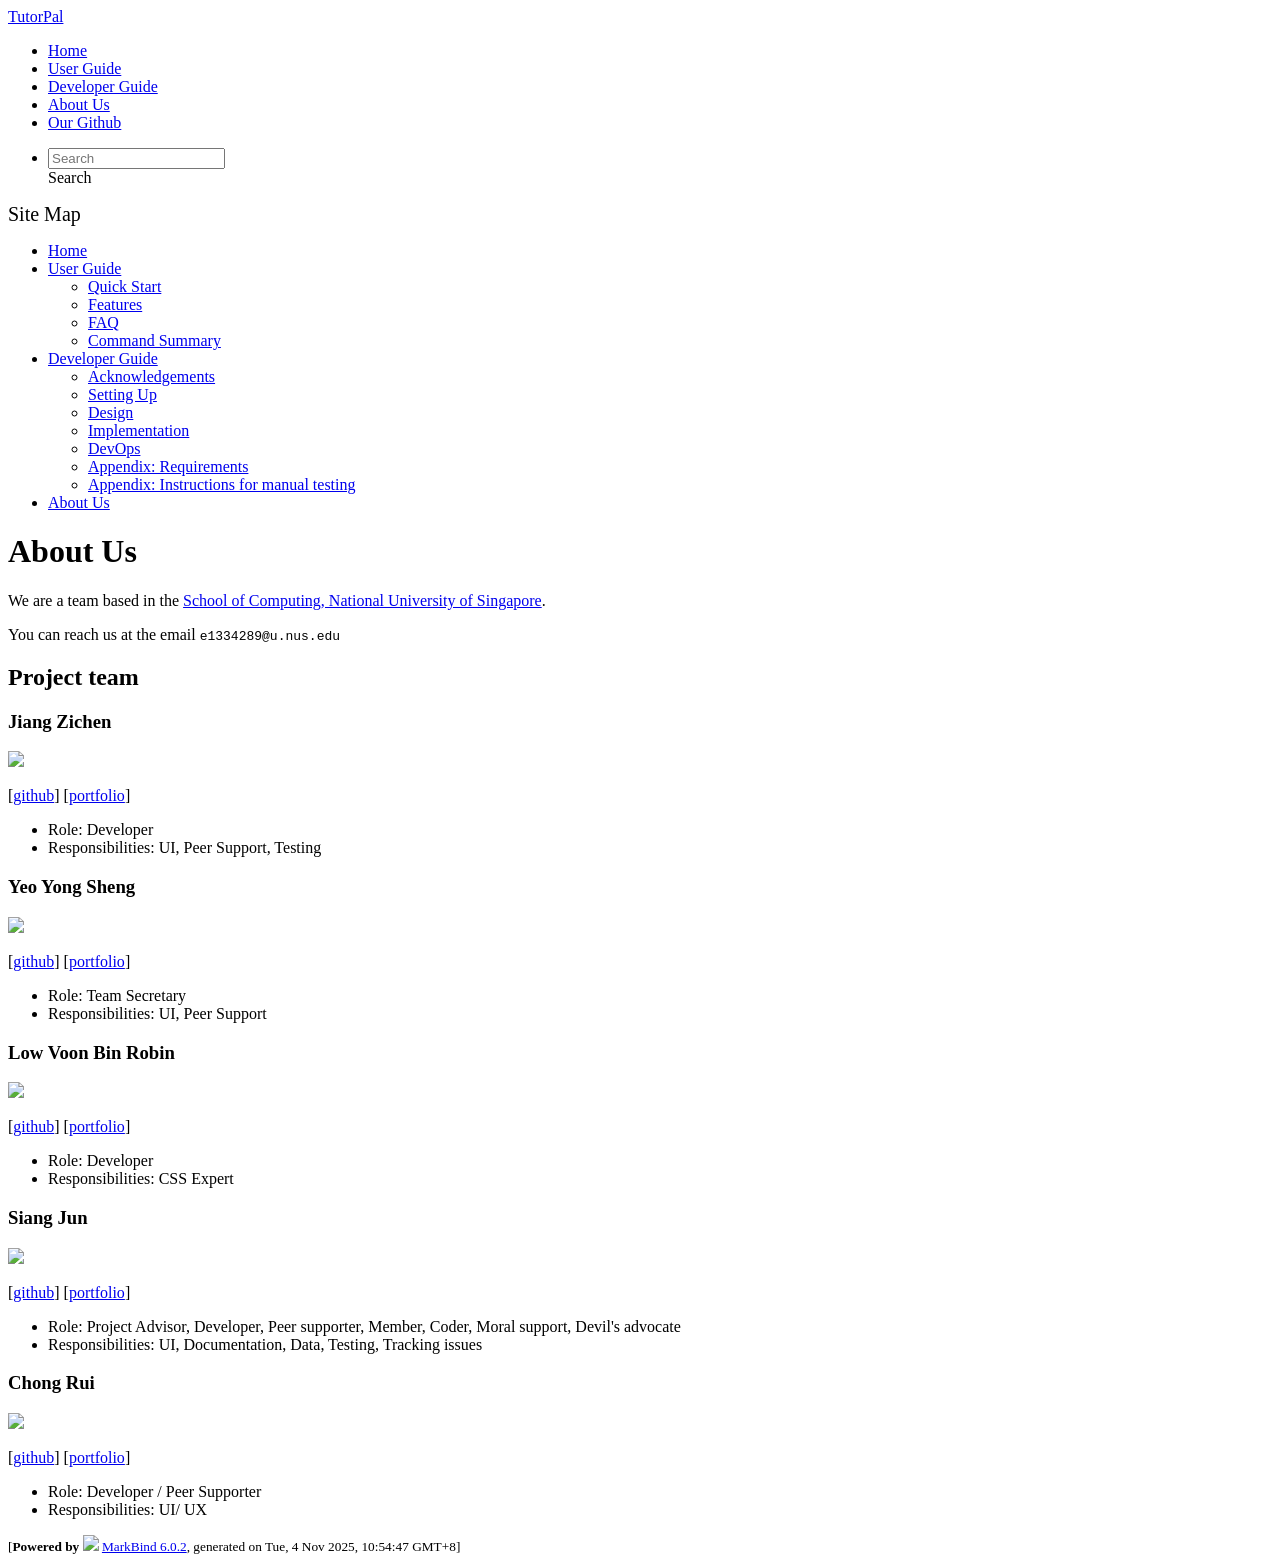
==== AboutUs.html @ 35890d3b "deploy: 5331c6a513a31ff2a714fd4c2f15bdac00a0bea6" ====
<!DOCTYPE html>
<html>
<head>
    <meta charset="utf-8">
    <meta http-equiv="X-UA-Compatible" content="IE=edge">
    <meta name="generator" content="MarkBind 6.0.2">
    <meta name="viewport" content="width=device-width, initial-scale=1"><title>TutorPal - About Us</title> <link rel="stylesheet" href="/tp/markbind/css/bootstrap.min.css"> <link rel="stylesheet" href="/tp/markbind/fontawesome/css/all.min.css"> <link rel="stylesheet" href="/tp/markbind/glyphicons/css/bootstrap-glyphicons.min.css"><link rel="stylesheet" href="/tp/markbind/css/codeblock-light.min.css"><link rel="stylesheet" href="/tp/markbind/css/markbind.min.css"><link rel="stylesheet" href="/tp/plugins/markbind-plugin-anchors/markbind-plugin-anchors.css"><link rel="stylesheet" href="/tp/plugins/markbind-plugin-tree/markbind-plugin-tree.css">
    
  <link rel="stylesheet" href="/tp/stylesheets/main.css">
<link rel="icon" href="/tp/images/SeEduLogo.png"></head>
<script>
  const baseUrl = '/tp'
</script>
<body >
<div id="app"><!--[--><header sticky><div data-v-2dc82f13><nav class="navbar navbar-expand-md d-print-none navbar-dark bg-dark" data-v-2dc82f13><div class="container-fluid" data-v-2dc82f13><div class="navbar-left" data-v-2dc82f13><!--[--><a href="/tp/index.html" title="Home" class="navbar-brand">TutorPal</a><!--]--></div><div class="navbar-default" data-v-2dc82f13><ul class="navbar-nav me-auto mt-2 mt-lg-0" data-v-2dc82f13><!--[--> <li><a href="/tp/index.html" class="nav-link">Home</a></li> <li><a href="/tp/UserGuide.html" class="nav-link">User Guide</a></li> <li><a href="/tp/DeveloperGuide.html" class="nav-link">Developer Guide</a></li> <li><a href="/tp/AboutUs.html" class="nav-link">About Us</a></li> <li><a href="https://github.com/AY2526S1-CS2103T-F11-2/tp/" target="_blank" class="nav-link"><span>Our Github</span></a></li> <!--]--></ul></div><ul class="navbar-nav navbar-right" data-v-2dc82f13><!--[--><li><form class="navbar-form"><div style="position:relative;" class="dropdown" data-v-00e26d0a><!--[--><input value="" data-bs-toggle="dropdown" type="text" class="form-control" placeholder="Search" autocomplete="off" data-v-00e26d0a><div class="form-control placeholder-div-hidden" data-v-00e26d0a>Search</div><!--]--><ul class="dropdown-menu search-dropdown-menu dropdown-menu-hidden dropdown-menu-end" data-v-00e26d0a><!--[--><!--]--></ul></div></form></li><!--]--></ul></div></nav><div style="display:none;" class="lower-navbar-container" data-v-2dc82f13><!--[--><!----><!----><!--]--></div></div></header> <div id="flex-body"><nav id="site-nav" data-v-6b1b63d2><!--[--><div class="site-nav-top"><div class="fw-bold mb-2" style="font-size:1.25rem;">Site Map</div></div> <div class="nav-component slim-scroll"><div class="site-nav-root"><!--[--><ul class="site-nav-list site-nav-list-root" data-v-6b1b63d2><!--[--><li><div class="site-nav-default-list-item site-nav-list-item-0" onclick="handleSiteNavClick(this)"><a href="/tp/index.html">Home</a></div></li> <li><div class="site-nav-default-list-item site-nav-list-item-0" onclick="handleSiteNavClick(this)"><a href="/tp/UserGuide.html">User Guide</a> <div class="site-nav-dropdown-btn-container"><i class="site-nav-dropdown-btn-icon site-nav-rotate-icon" onclick="handleSiteNavClick(this.parentNode.parentNode, false); event.stopPropagation();"><span class="glyphicon glyphicon-menu-down" aria-hidden="true"></span></i></div></div><ul class="site-nav-dropdown-container site-nav-dropdown-container-open site-nav-list"><li><div class="site-nav-default-list-item site-nav-list-item-1" onclick="handleSiteNavClick(this)"><a href="/tp/UserGuide.html#quick-start">Quick Start</a></div></li> <li><div class="site-nav-default-list-item site-nav-list-item-1" onclick="handleSiteNavClick(this)"><a href="/tp/UserGuide.html#features">Features</a></div></li> <li><div class="site-nav-default-list-item site-nav-list-item-1" onclick="handleSiteNavClick(this)"><a href="/tp/UserGuide.html#faq">FAQ</a></div></li> <li><div class="site-nav-default-list-item site-nav-list-item-1" onclick="handleSiteNavClick(this)"><a href="/tp/UserGuide.html#command-summary">Command Summary</a></div></li></ul></li> <li><div class="site-nav-default-list-item site-nav-list-item-0" onclick="handleSiteNavClick(this)"><a href="/tp/DeveloperGuide.html">Developer Guide</a> <div class="site-nav-dropdown-btn-container"><i class="site-nav-dropdown-btn-icon site-nav-rotate-icon" onclick="handleSiteNavClick(this.parentNode.parentNode, false); event.stopPropagation();"><span class="glyphicon glyphicon-menu-down" aria-hidden="true"></span></i></div></div><ul class="site-nav-dropdown-container site-nav-dropdown-container-open site-nav-list"><li><div class="site-nav-default-list-item site-nav-list-item-1" onclick="handleSiteNavClick(this)"><a href="/tp/DeveloperGuide.html#acknowledgements">Acknowledgements</a></div></li> <li><div class="site-nav-default-list-item site-nav-list-item-1" onclick="handleSiteNavClick(this)"><a href="/tp/DeveloperGuide.html#setting-up-getting-started">Setting Up</a></div></li> <li><div class="site-nav-default-list-item site-nav-list-item-1" onclick="handleSiteNavClick(this)"><a href="/tp/DeveloperGuide.html#design">Design</a></div></li> <li><div class="site-nav-default-list-item site-nav-list-item-1" onclick="handleSiteNavClick(this)"><a href="/tp/DeveloperGuide.html#implementation">Implementation</a></div></li> <li><div class="site-nav-default-list-item site-nav-list-item-1" onclick="handleSiteNavClick(this)"><a href="/tp/DeveloperGuide.html#documentation-logging-testing-configuration-dev-ops">DevOps</a></div></li> <li><div class="site-nav-default-list-item site-nav-list-item-1" onclick="handleSiteNavClick(this)"><a href="/tp/DeveloperGuide.html#appendix-requirements">Appendix: Requirements</a></div></li> <li><div class="site-nav-default-list-item site-nav-list-item-1" onclick="handleSiteNavClick(this)"><a href="/tp/DeveloperGuide.html#appendix-instructions-for-manual-testing">Appendix: Instructions for manual testing</a></div></li></ul></li> <li><div class="site-nav-default-list-item site-nav-list-item-0" onclick="handleSiteNavClick(this)"><a href="/tp/AboutUs.html">About Us</a></div></li><!--]--><!--v-if--></ul><!--]--></div></div><!--]--><!--v-if--></nav> <div id="content-wrapper"><h1 id="about-us">About Us<a class="fa fa-anchor" href="#about-us" onclick="event.stopPropagation()"></a></h1> <p>We are a team based in the <a href="http://www.comp.nus.edu.sg">School of Computing, National University of Singapore</a>.</p> <p>You can reach us at the email <code class="hljs inline no-lang">e1334289@u.nus.edu</code></p> <h2 id="project-team">Project team<a class="fa fa-anchor" href="#project-team" onclick="event.stopPropagation()"></a></h2> <h3 id="jiang-zichen">Jiang Zichen<a class="fa fa-anchor" href="#jiang-zichen" onclick="event.stopPropagation()"></a></h3> <img src="/tp/images/hui-x1ng.png" width="200px"> <p>[<a href="https://github.com/hui-x1ng">github</a>]
[<a href="https://www.linkedin.com/in/zichen-jiang-666356322/">portfolio</a>]</p> <ul><li>Role: Developer</li> <li>Responsibilities: UI, Peer Support, Testing</li></ul> <h3 id="yeo-yong-sheng">Yeo Yong Sheng<a class="fa fa-anchor" href="#yeo-yong-sheng" onclick="event.stopPropagation()"></a></h3> <img src="/tp/images/miloepeng.png" width="200px"> <p>[<a href="https://github.com/Miloepeng?tab=repositories">github</a>]
[<a href="https://www.linkedin.com/in/yong-sheng-yeo-158b2029a/">portfolio</a>]</p> <ul><li>Role: Team Secretary</li> <li>Responsibilities: UI, Peer Support</li></ul> <h3 id="low-voon-bin-robin">Low Voon Bin Robin<a class="fa fa-anchor" href="#low-voon-bin-robin" onclick="event.stopPropagation()"></a></h3> <img src="/tp/images/lvbrobinhood.png" width="200px"> <p>[<a href="http://github.com/lvbrobinhood">github</a>] [<a href="https://www.linkedin.com/in/robin-low-voon-bin">portfolio</a>]</p> <ul><li>Role: Developer</li> <li>Responsibilities: CSS Expert</li></ul> <h3 id="siang-jun">Siang Jun<a class="fa fa-anchor" href="#siang-jun" onclick="event.stopPropagation()"></a></h3> <img src="/tp/images/siangjun2.png" width="200px"> <p>[<a href="http://github.com/siangjun2">github</a>]
[<a href="https://www.linkedin.com/in/siang-jun-lee/">portfolio</a>]</p> <ul><li>Role: Project Advisor, Developer, Peer supporter, Member, Coder, Moral support, Devil&#39;s advocate</li> <li>Responsibilities: UI, Documentation, Data, Testing, Tracking issues</li></ul> <h3 id="chong-rui">Chong Rui<a class="fa fa-anchor" href="#chong-rui" onclick="event.stopPropagation()"></a></h3> <img src="/tp/images/leechongrui.png" width="200px"> <p>[<a href="http://github.com/leechongrui">github</a>]
[<a href="https://www.linkedin.com/in/lee-chong-rui/">portfolio</a>]</p> <ul><li>Role: Developer / Peer Supporter</li> <li>Responsibilities: UI/ UX</li></ul></div> <nav id="page-nav" data-v-6b1b63d2><!--[--><div class="nav-component slim-scroll"></div><!--]--><!--v-if--></nav> <div class="scroll-top-button fa-lg d-print-none" style="display:none;bottom:2%;right:2%;position:fixed;" aria-hidden="true"><!--[--><i class="fas fa-arrow-circle-up"></i><!--]--></div></div> <footer><div class="text-center"><small>[<span><strong>Powered by</strong></span> <img src="https://markbind.org/favicon.ico" width="30"> <a href="https://markbind.org/">MarkBind 6.0.2</a>, generated on Tue, 4 Nov 2025, 10:54:47 GMT+8]</small></div></footer><!--]--></div>
</body><script src="/tp/markbind/js/bootstrap-utility.min.js"></script>
<script src="/tp/markbind/js/polyfill.min.js"></script>
<script src="/tp/markbind/js/vue.global.prod.min.js"></script>
<script src="/tp/markbind/js/markbind.min.js"></script>
<script src="AboutUs.page-vue-render.js"></script>
<script>
  MarkBind.setupWithSearch()
</script>
</html>
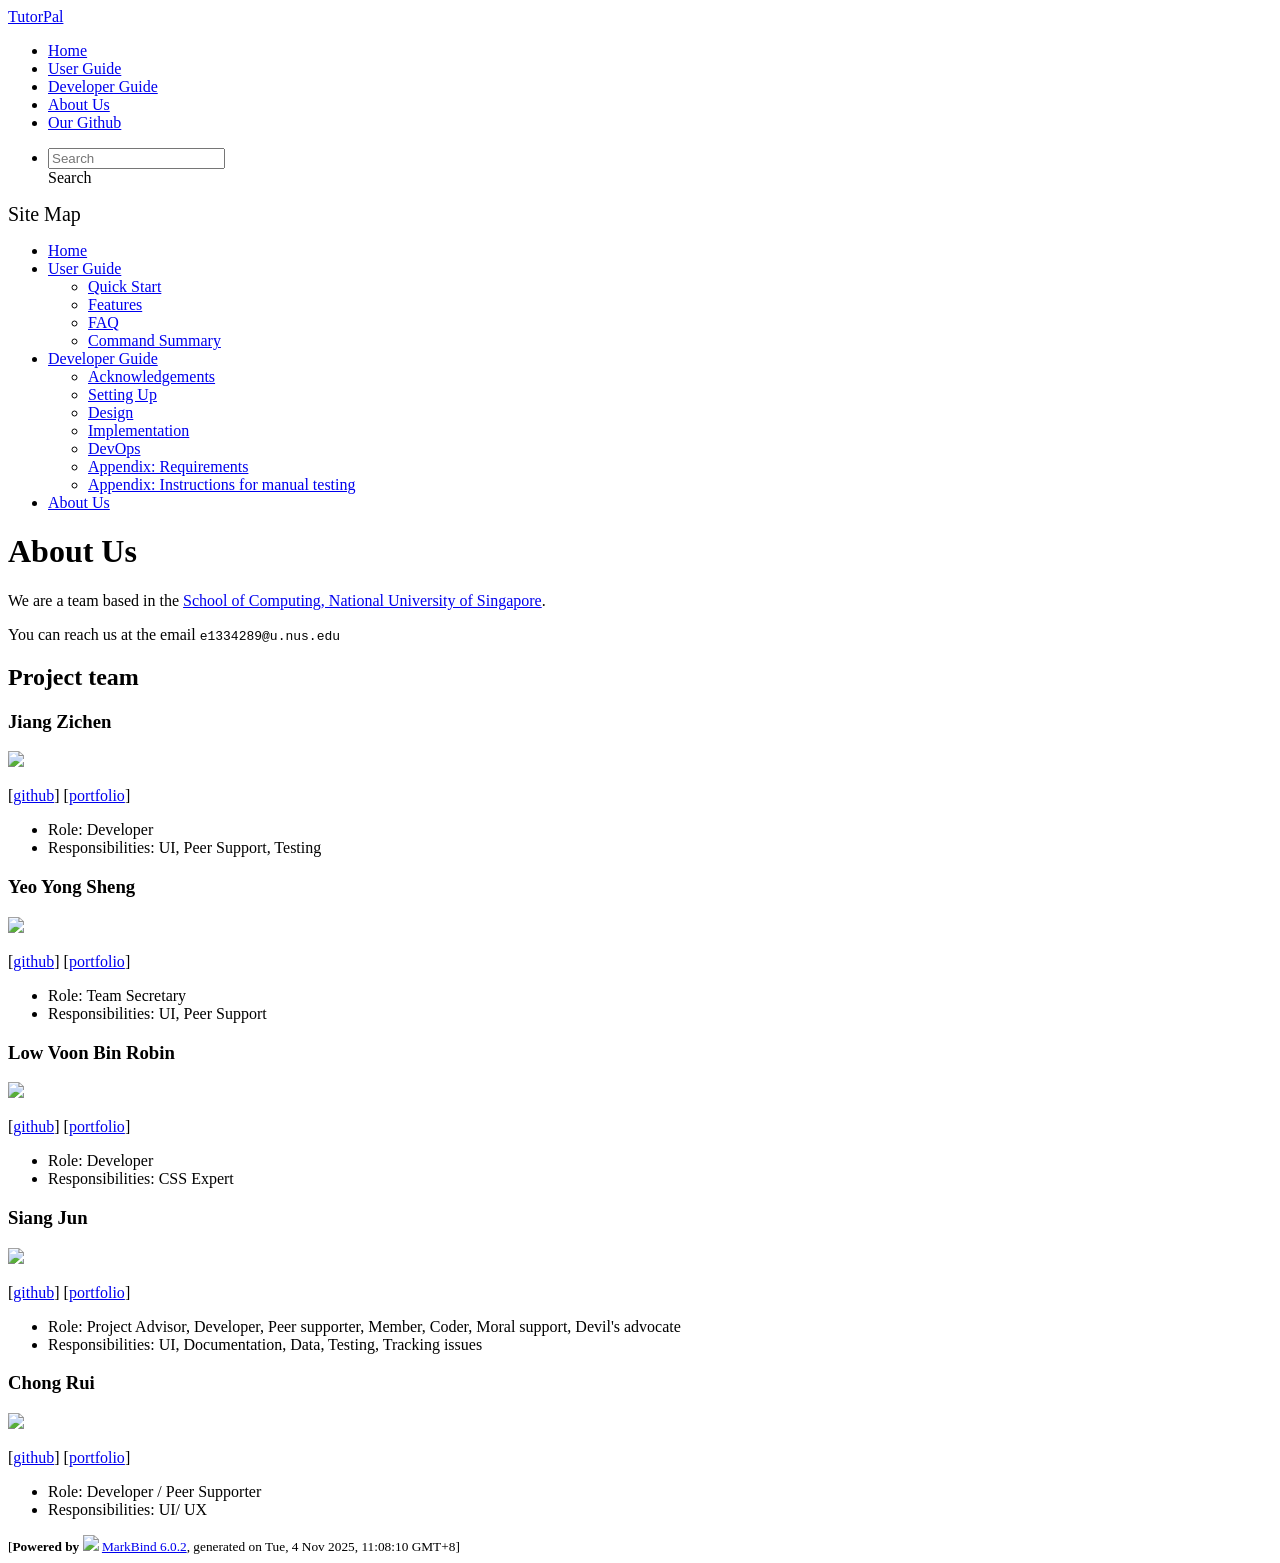
==== commit a95b32be: "deploy: de6df5395a0c52f2ced80271413b5a631f205298" ====
--- a/AboutUs.html
+++ b/AboutUs.html
@@ -16,7 +16,7 @@
 [<a href="https://www.linkedin.com/in/zichen-jiang-666356322/">portfolio</a>]</p> <ul><li>Role: Developer</li> <li>Responsibilities: UI, Peer Support, Testing</li></ul> <h3 id="yeo-yong-sheng">Yeo Yong Sheng<a class="fa fa-anchor" href="#yeo-yong-sheng" onclick="event.stopPropagation()"></a></h3> <img src="/tp/images/miloepeng.png" width="200px"> <p>[<a href="https://github.com/Miloepeng?tab=repositories">github</a>]
 [<a href="https://www.linkedin.com/in/yong-sheng-yeo-158b2029a/">portfolio</a>]</p> <ul><li>Role: Team Secretary</li> <li>Responsibilities: UI, Peer Support</li></ul> <h3 id="low-voon-bin-robin">Low Voon Bin Robin<a class="fa fa-anchor" href="#low-voon-bin-robin" onclick="event.stopPropagation()"></a></h3> <img src="/tp/images/lvbrobinhood.png" width="200px"> <p>[<a href="http://github.com/lvbrobinhood">github</a>] [<a href="https://www.linkedin.com/in/robin-low-voon-bin">portfolio</a>]</p> <ul><li>Role: Developer</li> <li>Responsibilities: CSS Expert</li></ul> <h3 id="siang-jun">Siang Jun<a class="fa fa-anchor" href="#siang-jun" onclick="event.stopPropagation()"></a></h3> <img src="/tp/images/siangjun2.png" width="200px"> <p>[<a href="http://github.com/siangjun2">github</a>]
 [<a href="https://www.linkedin.com/in/siang-jun-lee/">portfolio</a>]</p> <ul><li>Role: Project Advisor, Developer, Peer supporter, Member, Coder, Moral support, Devil&#39;s advocate</li> <li>Responsibilities: UI, Documentation, Data, Testing, Tracking issues</li></ul> <h3 id="chong-rui">Chong Rui<a class="fa fa-anchor" href="#chong-rui" onclick="event.stopPropagation()"></a></h3> <img src="/tp/images/leechongrui.png" width="200px"> <p>[<a href="http://github.com/leechongrui">github</a>]
-[<a href="https://www.linkedin.com/in/lee-chong-rui/">portfolio</a>]</p> <ul><li>Role: Developer / Peer Supporter</li> <li>Responsibilities: UI/ UX</li></ul></div> <nav id="page-nav" data-v-6b1b63d2><!--[--><div class="nav-component slim-scroll"></div><!--]--><!--v-if--></nav> <div class="scroll-top-button fa-lg d-print-none" style="display:none;bottom:2%;right:2%;position:fixed;" aria-hidden="true"><!--[--><i class="fas fa-arrow-circle-up"></i><!--]--></div></div> <footer><div class="text-center"><small>[<span><strong>Powered by</strong></span> <img src="https://markbind.org/favicon.ico" width="30"> <a href="https://markbind.org/">MarkBind 6.0.2</a>, generated on Tue, 4 Nov 2025, 10:54:47 GMT+8]</small></div></footer><!--]--></div>
+[<a href="https://www.linkedin.com/in/lee-chong-rui/">portfolio</a>]</p> <ul><li>Role: Developer / Peer Supporter</li> <li>Responsibilities: UI/ UX</li></ul></div> <nav id="page-nav" data-v-6b1b63d2><!--[--><div class="nav-component slim-scroll"></div><!--]--><!--v-if--></nav> <div class="scroll-top-button fa-lg d-print-none" style="display:none;bottom:2%;right:2%;position:fixed;" aria-hidden="true"><!--[--><i class="fas fa-arrow-circle-up"></i><!--]--></div></div> <footer><div class="text-center"><small>[<span><strong>Powered by</strong></span> <img src="https://markbind.org/favicon.ico" width="30"> <a href="https://markbind.org/">MarkBind 6.0.2</a>, generated on Tue, 4 Nov 2025, 11:08:10 GMT+8]</small></div></footer><!--]--></div>
 </body><script src="/tp/markbind/js/bootstrap-utility.min.js"></script>
 <script src="/tp/markbind/js/polyfill.min.js"></script>
 <script src="/tp/markbind/js/vue.global.prod.min.js"></script>
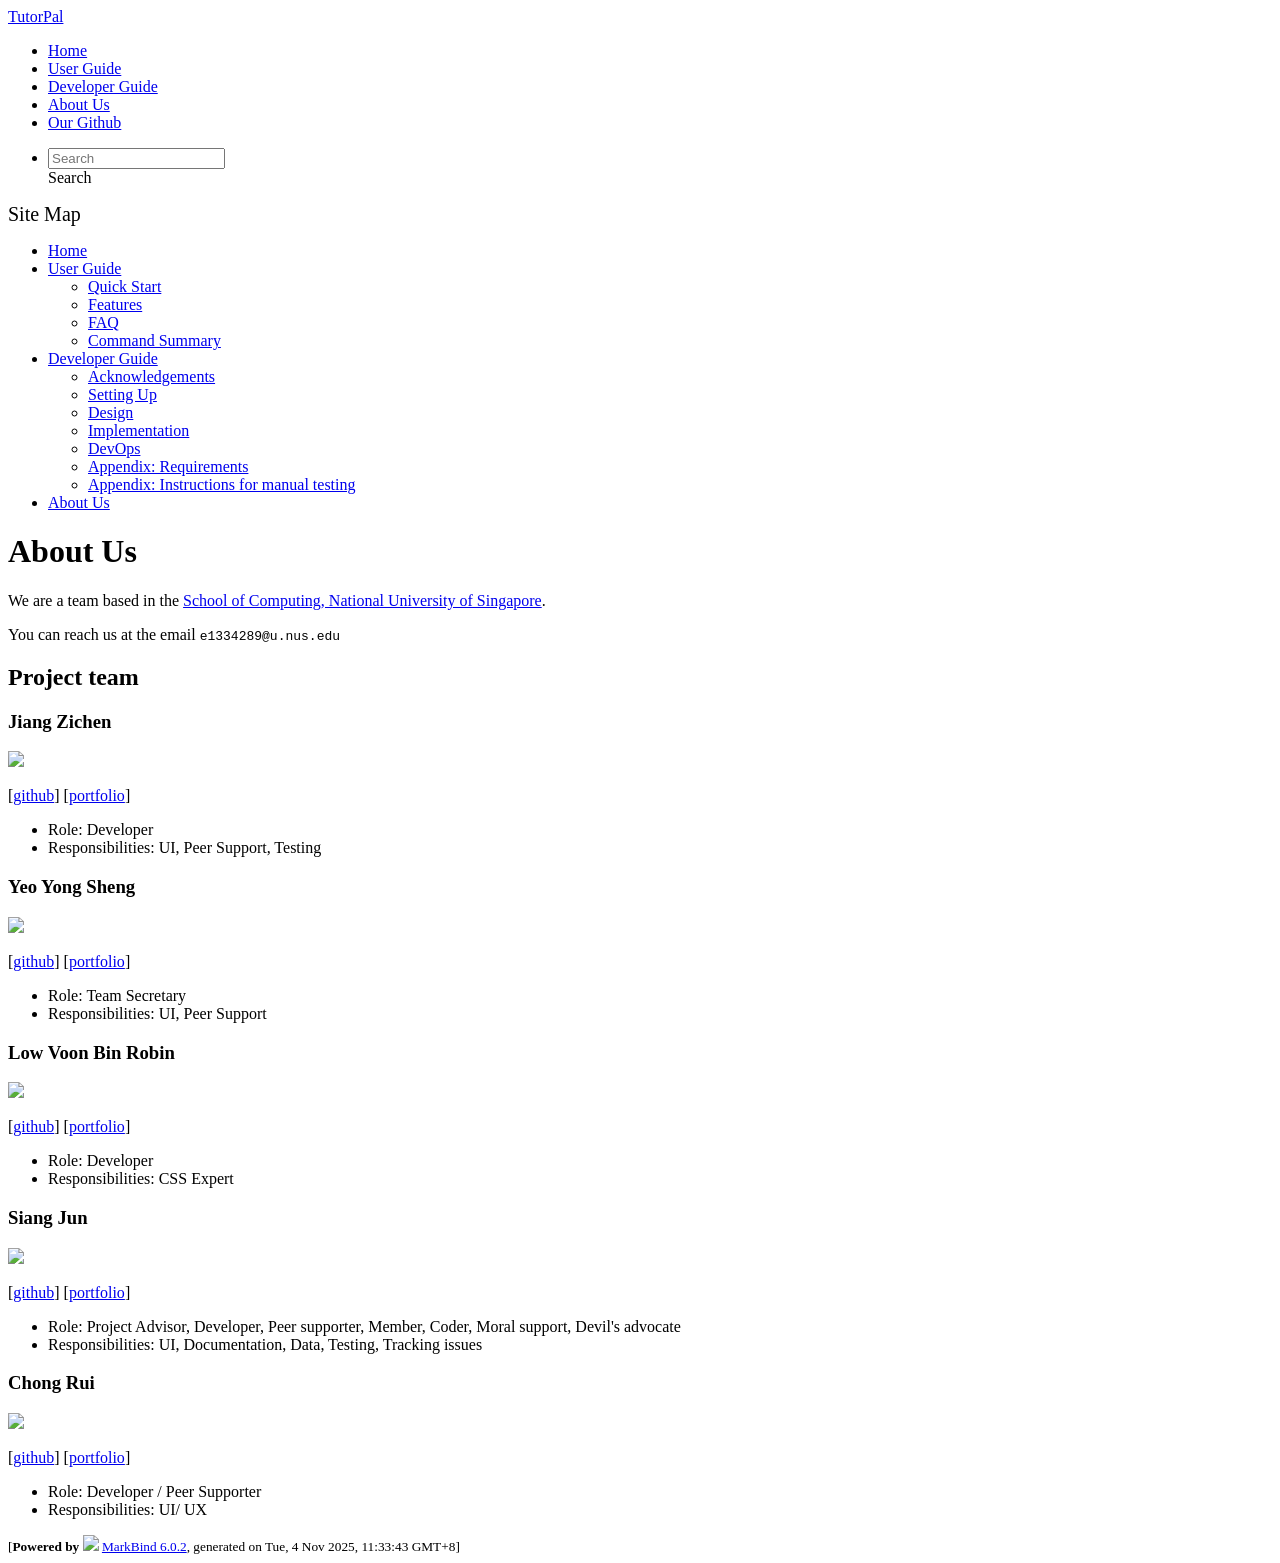
==== commit 2af66240: "deploy: 13dc72e215490f3f77871e82ad3a92ab6d94c599" ====
--- a/AboutUs.html
+++ b/AboutUs.html
@@ -16,7 +16,7 @@
 [<a href="https://www.linkedin.com/in/zichen-jiang-666356322/">portfolio</a>]</p> <ul><li>Role: Developer</li> <li>Responsibilities: UI, Peer Support, Testing</li></ul> <h3 id="yeo-yong-sheng">Yeo Yong Sheng<a class="fa fa-anchor" href="#yeo-yong-sheng" onclick="event.stopPropagation()"></a></h3> <img src="/tp/images/miloepeng.png" width="200px"> <p>[<a href="https://github.com/Miloepeng?tab=repositories">github</a>]
 [<a href="https://www.linkedin.com/in/yong-sheng-yeo-158b2029a/">portfolio</a>]</p> <ul><li>Role: Team Secretary</li> <li>Responsibilities: UI, Peer Support</li></ul> <h3 id="low-voon-bin-robin">Low Voon Bin Robin<a class="fa fa-anchor" href="#low-voon-bin-robin" onclick="event.stopPropagation()"></a></h3> <img src="/tp/images/lvbrobinhood.png" width="200px"> <p>[<a href="http://github.com/lvbrobinhood">github</a>] [<a href="https://www.linkedin.com/in/robin-low-voon-bin">portfolio</a>]</p> <ul><li>Role: Developer</li> <li>Responsibilities: CSS Expert</li></ul> <h3 id="siang-jun">Siang Jun<a class="fa fa-anchor" href="#siang-jun" onclick="event.stopPropagation()"></a></h3> <img src="/tp/images/siangjun2.png" width="200px"> <p>[<a href="http://github.com/siangjun2">github</a>]
 [<a href="https://www.linkedin.com/in/siang-jun-lee/">portfolio</a>]</p> <ul><li>Role: Project Advisor, Developer, Peer supporter, Member, Coder, Moral support, Devil&#39;s advocate</li> <li>Responsibilities: UI, Documentation, Data, Testing, Tracking issues</li></ul> <h3 id="chong-rui">Chong Rui<a class="fa fa-anchor" href="#chong-rui" onclick="event.stopPropagation()"></a></h3> <img src="/tp/images/leechongrui.png" width="200px"> <p>[<a href="http://github.com/leechongrui">github</a>]
-[<a href="https://www.linkedin.com/in/lee-chong-rui/">portfolio</a>]</p> <ul><li>Role: Developer / Peer Supporter</li> <li>Responsibilities: UI/ UX</li></ul></div> <nav id="page-nav" data-v-6b1b63d2><!--[--><div class="nav-component slim-scroll"></div><!--]--><!--v-if--></nav> <div class="scroll-top-button fa-lg d-print-none" style="display:none;bottom:2%;right:2%;position:fixed;" aria-hidden="true"><!--[--><i class="fas fa-arrow-circle-up"></i><!--]--></div></div> <footer><div class="text-center"><small>[<span><strong>Powered by</strong></span> <img src="https://markbind.org/favicon.ico" width="30"> <a href="https://markbind.org/">MarkBind 6.0.2</a>, generated on Tue, 4 Nov 2025, 11:08:10 GMT+8]</small></div></footer><!--]--></div>
+[<a href="https://www.linkedin.com/in/lee-chong-rui/">portfolio</a>]</p> <ul><li>Role: Developer / Peer Supporter</li> <li>Responsibilities: UI/ UX</li></ul></div> <nav id="page-nav" data-v-6b1b63d2><!--[--><div class="nav-component slim-scroll"></div><!--]--><!--v-if--></nav> <div class="scroll-top-button fa-lg d-print-none" style="display:none;bottom:2%;right:2%;position:fixed;" aria-hidden="true"><!--[--><i class="fas fa-arrow-circle-up"></i><!--]--></div></div> <footer><div class="text-center"><small>[<span><strong>Powered by</strong></span> <img src="https://markbind.org/favicon.ico" width="30"> <a href="https://markbind.org/">MarkBind 6.0.2</a>, generated on Tue, 4 Nov 2025, 11:33:43 GMT+8]</small></div></footer><!--]--></div>
 </body><script src="/tp/markbind/js/bootstrap-utility.min.js"></script>
 <script src="/tp/markbind/js/polyfill.min.js"></script>
 <script src="/tp/markbind/js/vue.global.prod.min.js"></script>
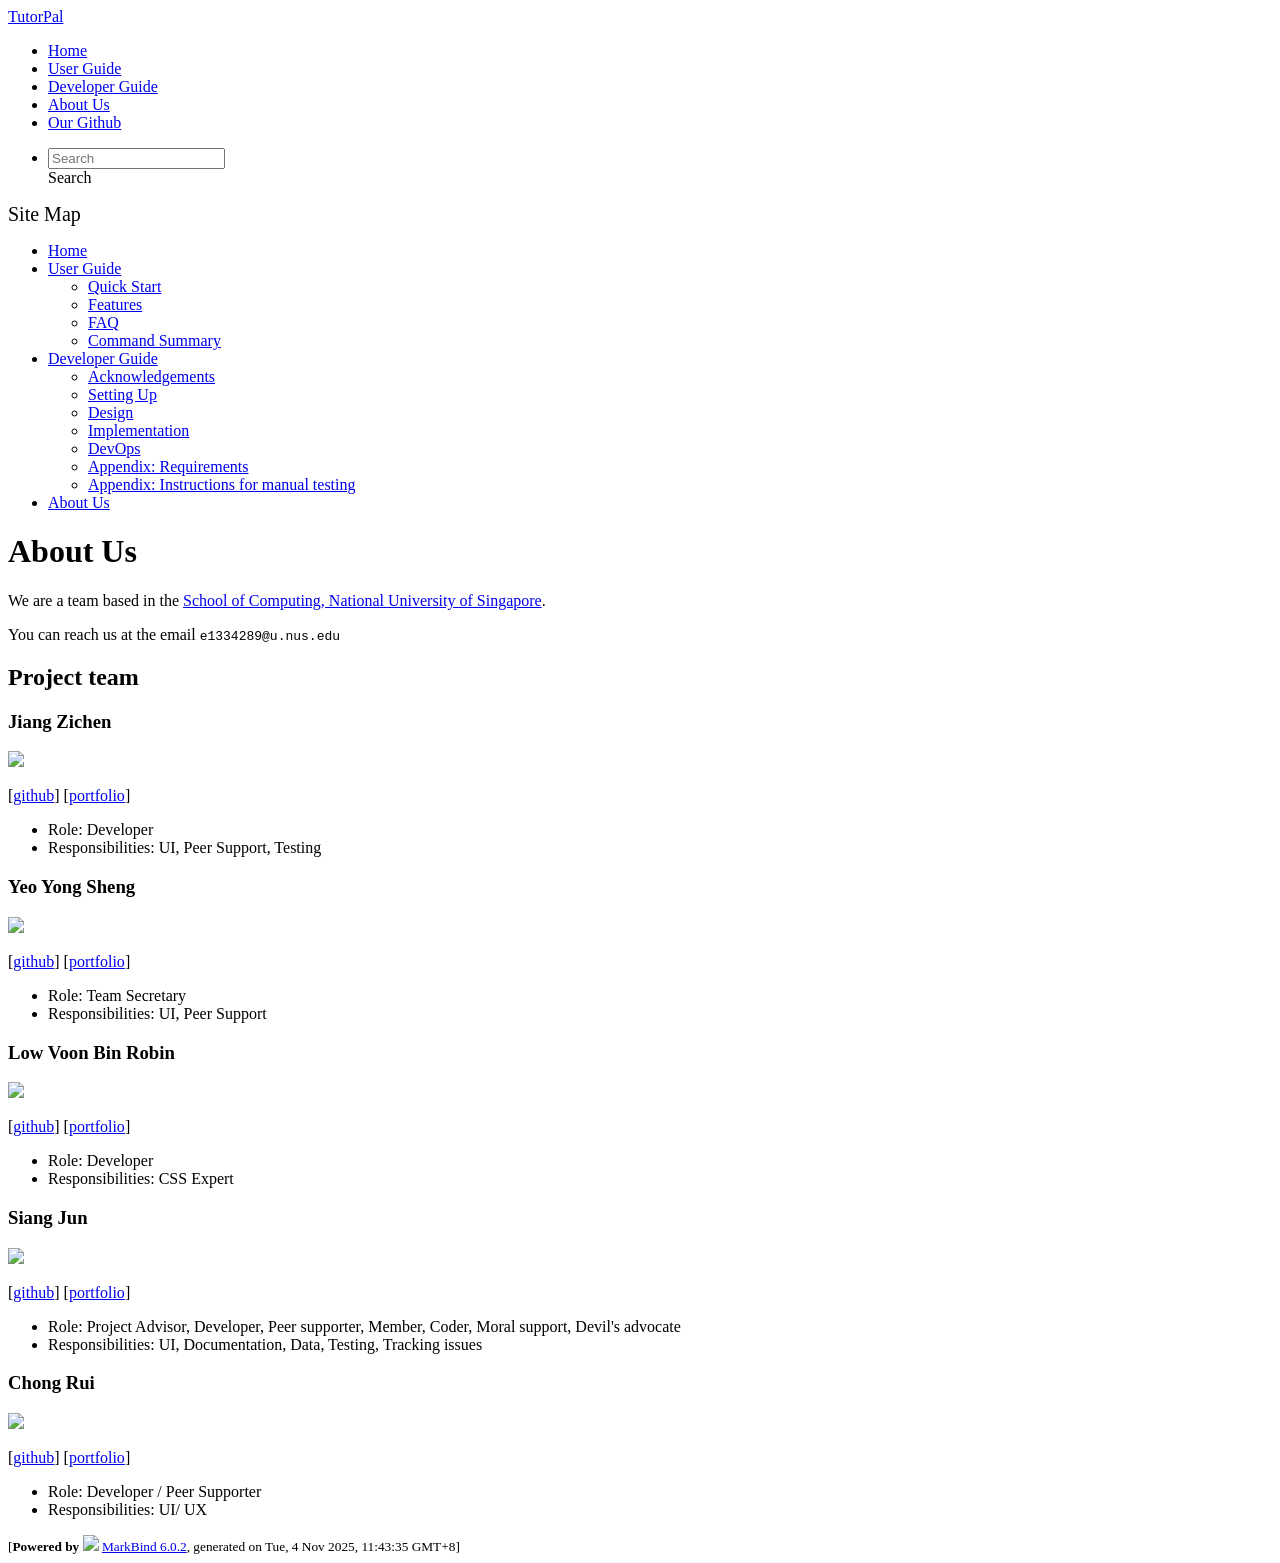
==== commit 6ff0592e: "deploy: 3fb3d4c4ee68ea5bd006fadc5003fff955e5c120" ====
--- a/AboutUs.html
+++ b/AboutUs.html
@@ -16,7 +16,7 @@
 [<a href="https://www.linkedin.com/in/zichen-jiang-666356322/">portfolio</a>]</p> <ul><li>Role: Developer</li> <li>Responsibilities: UI, Peer Support, Testing</li></ul> <h3 id="yeo-yong-sheng">Yeo Yong Sheng<a class="fa fa-anchor" href="#yeo-yong-sheng" onclick="event.stopPropagation()"></a></h3> <img src="/tp/images/miloepeng.png" width="200px"> <p>[<a href="https://github.com/Miloepeng?tab=repositories">github</a>]
 [<a href="https://www.linkedin.com/in/yong-sheng-yeo-158b2029a/">portfolio</a>]</p> <ul><li>Role: Team Secretary</li> <li>Responsibilities: UI, Peer Support</li></ul> <h3 id="low-voon-bin-robin">Low Voon Bin Robin<a class="fa fa-anchor" href="#low-voon-bin-robin" onclick="event.stopPropagation()"></a></h3> <img src="/tp/images/lvbrobinhood.png" width="200px"> <p>[<a href="http://github.com/lvbrobinhood">github</a>] [<a href="https://www.linkedin.com/in/robin-low-voon-bin">portfolio</a>]</p> <ul><li>Role: Developer</li> <li>Responsibilities: CSS Expert</li></ul> <h3 id="siang-jun">Siang Jun<a class="fa fa-anchor" href="#siang-jun" onclick="event.stopPropagation()"></a></h3> <img src="/tp/images/siangjun2.png" width="200px"> <p>[<a href="http://github.com/siangjun2">github</a>]
 [<a href="https://www.linkedin.com/in/siang-jun-lee/">portfolio</a>]</p> <ul><li>Role: Project Advisor, Developer, Peer supporter, Member, Coder, Moral support, Devil&#39;s advocate</li> <li>Responsibilities: UI, Documentation, Data, Testing, Tracking issues</li></ul> <h3 id="chong-rui">Chong Rui<a class="fa fa-anchor" href="#chong-rui" onclick="event.stopPropagation()"></a></h3> <img src="/tp/images/leechongrui.png" width="200px"> <p>[<a href="http://github.com/leechongrui">github</a>]
-[<a href="https://www.linkedin.com/in/lee-chong-rui/">portfolio</a>]</p> <ul><li>Role: Developer / Peer Supporter</li> <li>Responsibilities: UI/ UX</li></ul></div> <nav id="page-nav" data-v-6b1b63d2><!--[--><div class="nav-component slim-scroll"></div><!--]--><!--v-if--></nav> <div class="scroll-top-button fa-lg d-print-none" style="display:none;bottom:2%;right:2%;position:fixed;" aria-hidden="true"><!--[--><i class="fas fa-arrow-circle-up"></i><!--]--></div></div> <footer><div class="text-center"><small>[<span><strong>Powered by</strong></span> <img src="https://markbind.org/favicon.ico" width="30"> <a href="https://markbind.org/">MarkBind 6.0.2</a>, generated on Tue, 4 Nov 2025, 11:33:43 GMT+8]</small></div></footer><!--]--></div>
+[<a href="https://www.linkedin.com/in/lee-chong-rui/">portfolio</a>]</p> <ul><li>Role: Developer / Peer Supporter</li> <li>Responsibilities: UI/ UX</li></ul></div> <nav id="page-nav" data-v-6b1b63d2><!--[--><div class="nav-component slim-scroll"></div><!--]--><!--v-if--></nav> <div class="scroll-top-button fa-lg d-print-none" style="display:none;bottom:2%;right:2%;position:fixed;" aria-hidden="true"><!--[--><i class="fas fa-arrow-circle-up"></i><!--]--></div></div> <footer><div class="text-center"><small>[<span><strong>Powered by</strong></span> <img src="https://markbind.org/favicon.ico" width="30"> <a href="https://markbind.org/">MarkBind 6.0.2</a>, generated on Tue, 4 Nov 2025, 11:43:35 GMT+8]</small></div></footer><!--]--></div>
 </body><script src="/tp/markbind/js/bootstrap-utility.min.js"></script>
 <script src="/tp/markbind/js/polyfill.min.js"></script>
 <script src="/tp/markbind/js/vue.global.prod.min.js"></script>
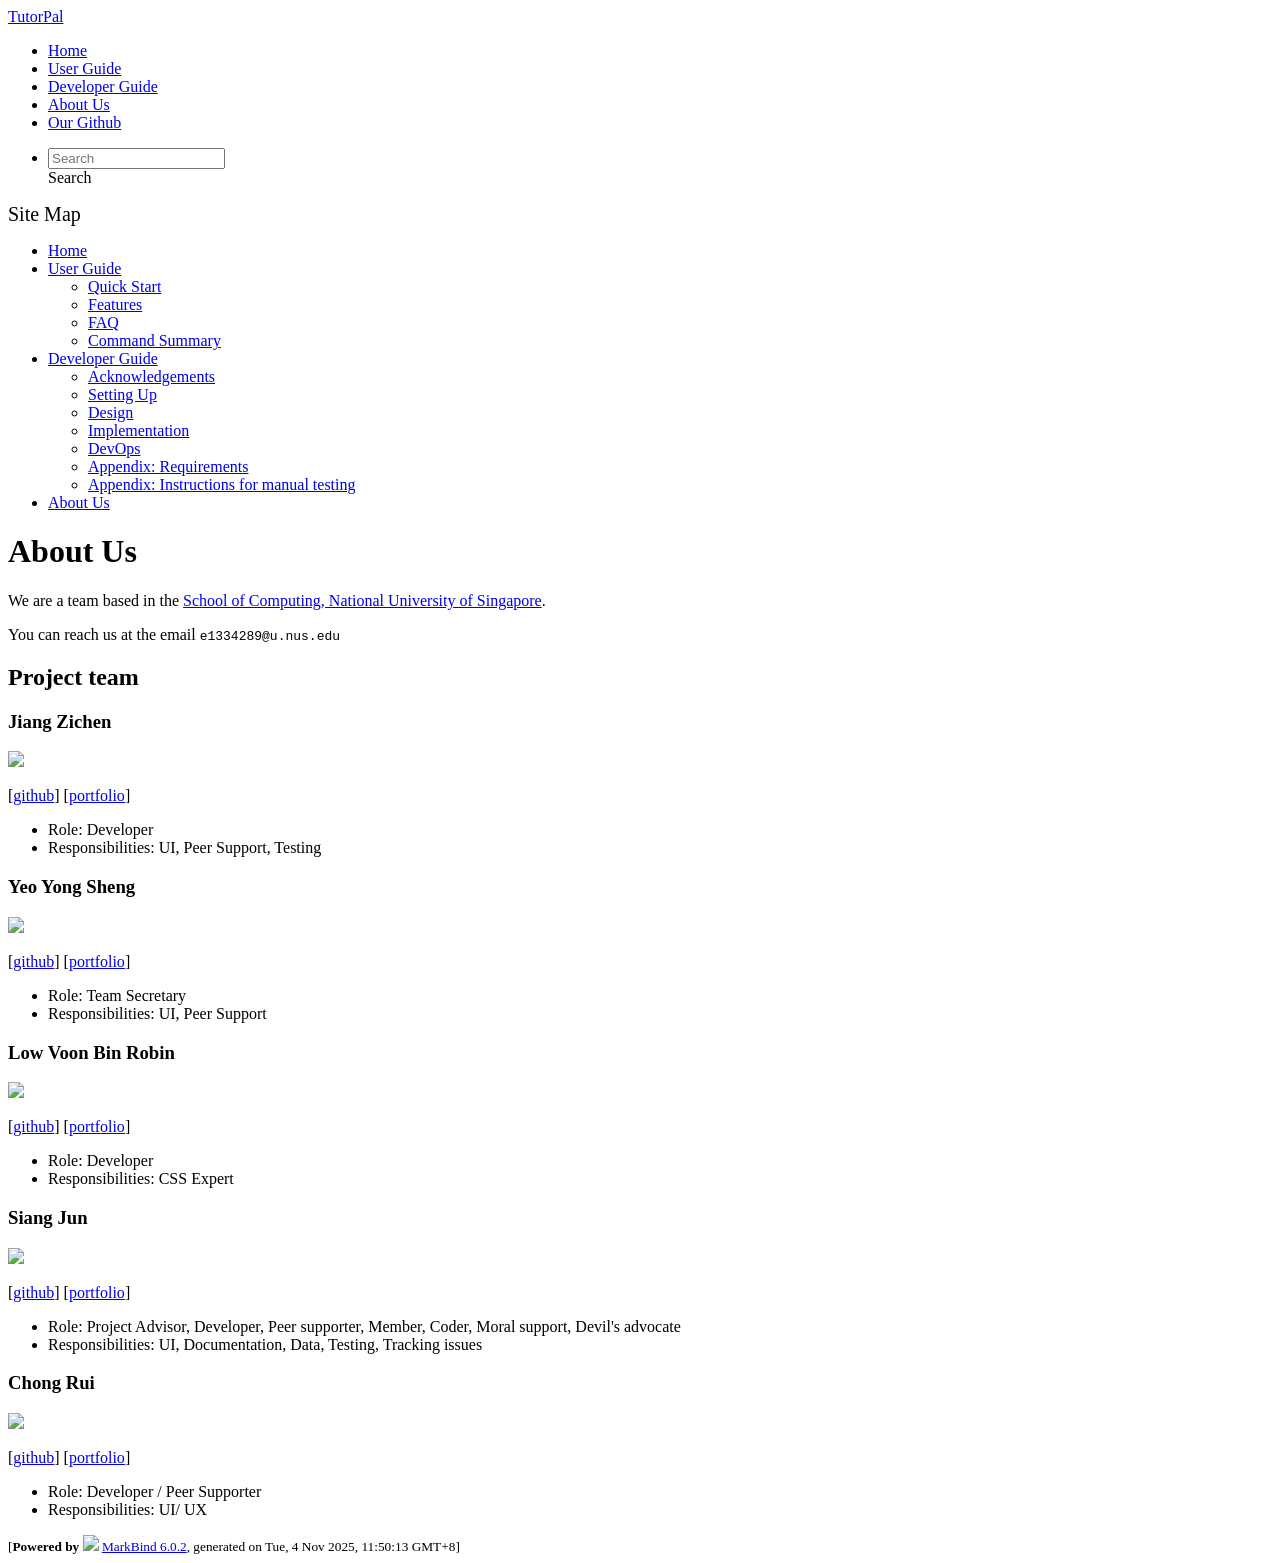
==== commit 42ce104e: "deploy: ecd62d94f8060cb4a406029ac504e047807f4706" ====
--- a/AboutUs.html
+++ b/AboutUs.html
@@ -16,7 +16,7 @@
 [<a href="https://www.linkedin.com/in/zichen-jiang-666356322/">portfolio</a>]</p> <ul><li>Role: Developer</li> <li>Responsibilities: UI, Peer Support, Testing</li></ul> <h3 id="yeo-yong-sheng">Yeo Yong Sheng<a class="fa fa-anchor" href="#yeo-yong-sheng" onclick="event.stopPropagation()"></a></h3> <img src="/tp/images/miloepeng.png" width="200px"> <p>[<a href="https://github.com/Miloepeng?tab=repositories">github</a>]
 [<a href="https://www.linkedin.com/in/yong-sheng-yeo-158b2029a/">portfolio</a>]</p> <ul><li>Role: Team Secretary</li> <li>Responsibilities: UI, Peer Support</li></ul> <h3 id="low-voon-bin-robin">Low Voon Bin Robin<a class="fa fa-anchor" href="#low-voon-bin-robin" onclick="event.stopPropagation()"></a></h3> <img src="/tp/images/lvbrobinhood.png" width="200px"> <p>[<a href="http://github.com/lvbrobinhood">github</a>] [<a href="https://www.linkedin.com/in/robin-low-voon-bin">portfolio</a>]</p> <ul><li>Role: Developer</li> <li>Responsibilities: CSS Expert</li></ul> <h3 id="siang-jun">Siang Jun<a class="fa fa-anchor" href="#siang-jun" onclick="event.stopPropagation()"></a></h3> <img src="/tp/images/siangjun2.png" width="200px"> <p>[<a href="http://github.com/siangjun2">github</a>]
 [<a href="https://www.linkedin.com/in/siang-jun-lee/">portfolio</a>]</p> <ul><li>Role: Project Advisor, Developer, Peer supporter, Member, Coder, Moral support, Devil&#39;s advocate</li> <li>Responsibilities: UI, Documentation, Data, Testing, Tracking issues</li></ul> <h3 id="chong-rui">Chong Rui<a class="fa fa-anchor" href="#chong-rui" onclick="event.stopPropagation()"></a></h3> <img src="/tp/images/leechongrui.png" width="200px"> <p>[<a href="http://github.com/leechongrui">github</a>]
-[<a href="https://www.linkedin.com/in/lee-chong-rui/">portfolio</a>]</p> <ul><li>Role: Developer / Peer Supporter</li> <li>Responsibilities: UI/ UX</li></ul></div> <nav id="page-nav" data-v-6b1b63d2><!--[--><div class="nav-component slim-scroll"></div><!--]--><!--v-if--></nav> <div class="scroll-top-button fa-lg d-print-none" style="display:none;bottom:2%;right:2%;position:fixed;" aria-hidden="true"><!--[--><i class="fas fa-arrow-circle-up"></i><!--]--></div></div> <footer><div class="text-center"><small>[<span><strong>Powered by</strong></span> <img src="https://markbind.org/favicon.ico" width="30"> <a href="https://markbind.org/">MarkBind 6.0.2</a>, generated on Tue, 4 Nov 2025, 11:43:35 GMT+8]</small></div></footer><!--]--></div>
+[<a href="https://www.linkedin.com/in/lee-chong-rui/">portfolio</a>]</p> <ul><li>Role: Developer / Peer Supporter</li> <li>Responsibilities: UI/ UX</li></ul></div> <nav id="page-nav" data-v-6b1b63d2><!--[--><div class="nav-component slim-scroll"></div><!--]--><!--v-if--></nav> <div class="scroll-top-button fa-lg d-print-none" style="display:none;bottom:2%;right:2%;position:fixed;" aria-hidden="true"><!--[--><i class="fas fa-arrow-circle-up"></i><!--]--></div></div> <footer><div class="text-center"><small>[<span><strong>Powered by</strong></span> <img src="https://markbind.org/favicon.ico" width="30"> <a href="https://markbind.org/">MarkBind 6.0.2</a>, generated on Tue, 4 Nov 2025, 11:50:13 GMT+8]</small></div></footer><!--]--></div>
 </body><script src="/tp/markbind/js/bootstrap-utility.min.js"></script>
 <script src="/tp/markbind/js/polyfill.min.js"></script>
 <script src="/tp/markbind/js/vue.global.prod.min.js"></script>
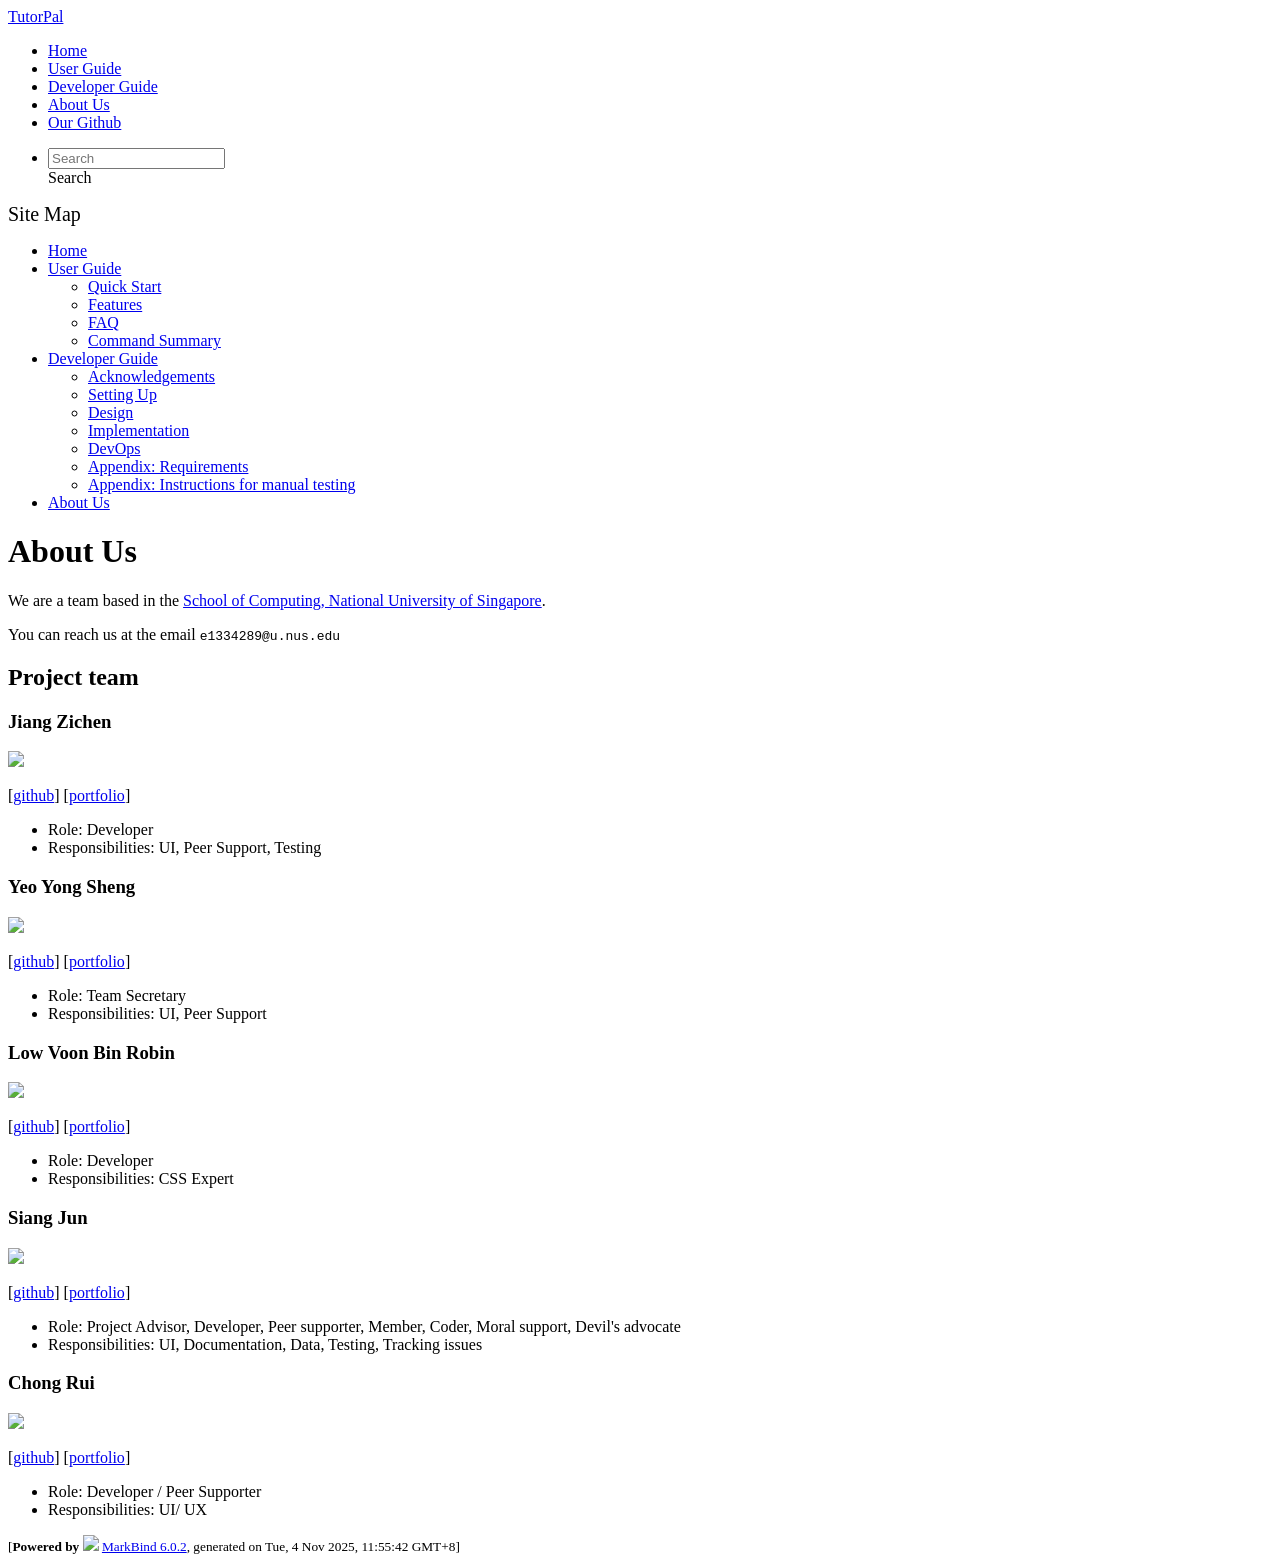
==== commit 236f9215: "deploy: 4c083b11feb5ffa4df9bfddd4c18d7000d34d32a" ====
--- a/AboutUs.html
+++ b/AboutUs.html
@@ -16,7 +16,7 @@
 [<a href="https://www.linkedin.com/in/zichen-jiang-666356322/">portfolio</a>]</p> <ul><li>Role: Developer</li> <li>Responsibilities: UI, Peer Support, Testing</li></ul> <h3 id="yeo-yong-sheng">Yeo Yong Sheng<a class="fa fa-anchor" href="#yeo-yong-sheng" onclick="event.stopPropagation()"></a></h3> <img src="/tp/images/miloepeng.png" width="200px"> <p>[<a href="https://github.com/Miloepeng?tab=repositories">github</a>]
 [<a href="https://www.linkedin.com/in/yong-sheng-yeo-158b2029a/">portfolio</a>]</p> <ul><li>Role: Team Secretary</li> <li>Responsibilities: UI, Peer Support</li></ul> <h3 id="low-voon-bin-robin">Low Voon Bin Robin<a class="fa fa-anchor" href="#low-voon-bin-robin" onclick="event.stopPropagation()"></a></h3> <img src="/tp/images/lvbrobinhood.png" width="200px"> <p>[<a href="http://github.com/lvbrobinhood">github</a>] [<a href="https://www.linkedin.com/in/robin-low-voon-bin">portfolio</a>]</p> <ul><li>Role: Developer</li> <li>Responsibilities: CSS Expert</li></ul> <h3 id="siang-jun">Siang Jun<a class="fa fa-anchor" href="#siang-jun" onclick="event.stopPropagation()"></a></h3> <img src="/tp/images/siangjun2.png" width="200px"> <p>[<a href="http://github.com/siangjun2">github</a>]
 [<a href="https://www.linkedin.com/in/siang-jun-lee/">portfolio</a>]</p> <ul><li>Role: Project Advisor, Developer, Peer supporter, Member, Coder, Moral support, Devil&#39;s advocate</li> <li>Responsibilities: UI, Documentation, Data, Testing, Tracking issues</li></ul> <h3 id="chong-rui">Chong Rui<a class="fa fa-anchor" href="#chong-rui" onclick="event.stopPropagation()"></a></h3> <img src="/tp/images/leechongrui.png" width="200px"> <p>[<a href="http://github.com/leechongrui">github</a>]
-[<a href="https://www.linkedin.com/in/lee-chong-rui/">portfolio</a>]</p> <ul><li>Role: Developer / Peer Supporter</li> <li>Responsibilities: UI/ UX</li></ul></div> <nav id="page-nav" data-v-6b1b63d2><!--[--><div class="nav-component slim-scroll"></div><!--]--><!--v-if--></nav> <div class="scroll-top-button fa-lg d-print-none" style="display:none;bottom:2%;right:2%;position:fixed;" aria-hidden="true"><!--[--><i class="fas fa-arrow-circle-up"></i><!--]--></div></div> <footer><div class="text-center"><small>[<span><strong>Powered by</strong></span> <img src="https://markbind.org/favicon.ico" width="30"> <a href="https://markbind.org/">MarkBind 6.0.2</a>, generated on Tue, 4 Nov 2025, 11:50:13 GMT+8]</small></div></footer><!--]--></div>
+[<a href="https://www.linkedin.com/in/lee-chong-rui/">portfolio</a>]</p> <ul><li>Role: Developer / Peer Supporter</li> <li>Responsibilities: UI/ UX</li></ul></div> <nav id="page-nav" data-v-6b1b63d2><!--[--><div class="nav-component slim-scroll"></div><!--]--><!--v-if--></nav> <div class="scroll-top-button fa-lg d-print-none" style="display:none;bottom:2%;right:2%;position:fixed;" aria-hidden="true"><!--[--><i class="fas fa-arrow-circle-up"></i><!--]--></div></div> <footer><div class="text-center"><small>[<span><strong>Powered by</strong></span> <img src="https://markbind.org/favicon.ico" width="30"> <a href="https://markbind.org/">MarkBind 6.0.2</a>, generated on Tue, 4 Nov 2025, 11:55:42 GMT+8]</small></div></footer><!--]--></div>
 </body><script src="/tp/markbind/js/bootstrap-utility.min.js"></script>
 <script src="/tp/markbind/js/polyfill.min.js"></script>
 <script src="/tp/markbind/js/vue.global.prod.min.js"></script>
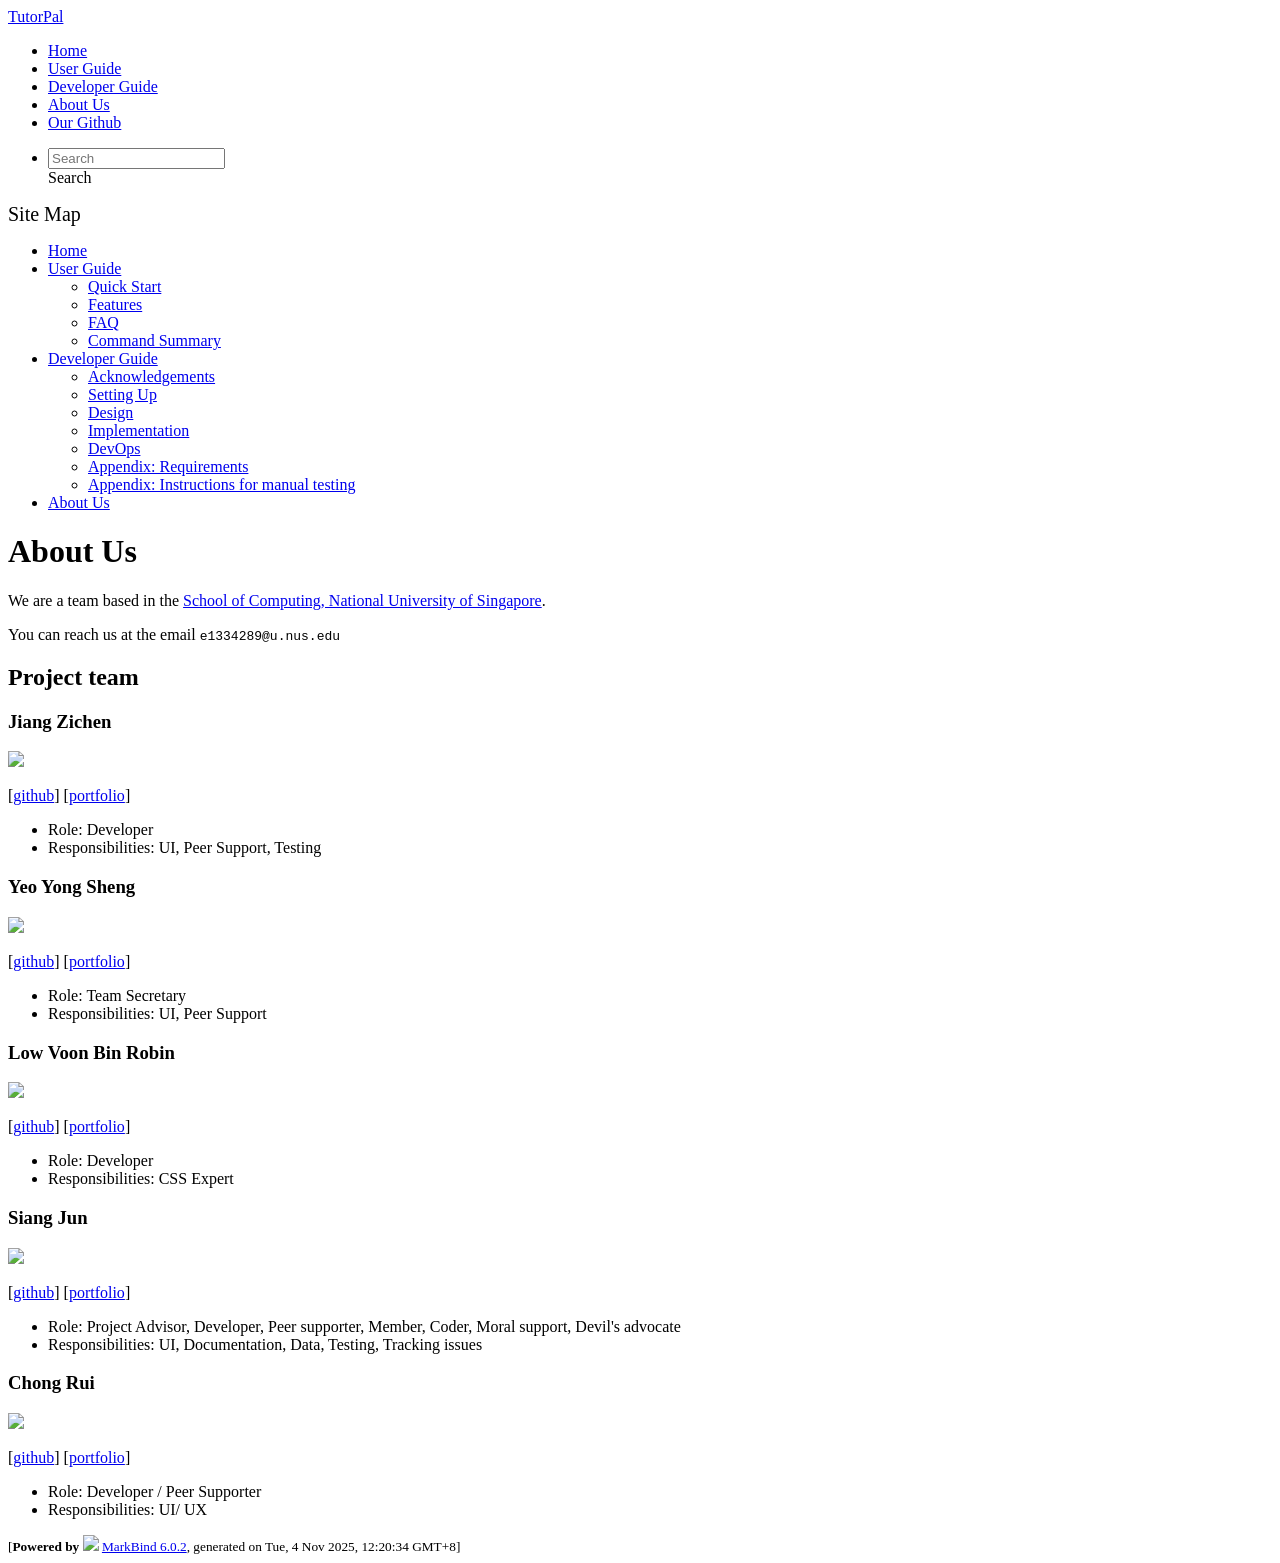
==== commit 8dd37529: "deploy: 7ddc9363e6cebfdccb9c0e2ae2f2e0b5b60d2af4" ====
--- a/AboutUs.html
+++ b/AboutUs.html
@@ -16,7 +16,7 @@
 [<a href="https://www.linkedin.com/in/zichen-jiang-666356322/">portfolio</a>]</p> <ul><li>Role: Developer</li> <li>Responsibilities: UI, Peer Support, Testing</li></ul> <h3 id="yeo-yong-sheng">Yeo Yong Sheng<a class="fa fa-anchor" href="#yeo-yong-sheng" onclick="event.stopPropagation()"></a></h3> <img src="/tp/images/miloepeng.png" width="200px"> <p>[<a href="https://github.com/Miloepeng?tab=repositories">github</a>]
 [<a href="https://www.linkedin.com/in/yong-sheng-yeo-158b2029a/">portfolio</a>]</p> <ul><li>Role: Team Secretary</li> <li>Responsibilities: UI, Peer Support</li></ul> <h3 id="low-voon-bin-robin">Low Voon Bin Robin<a class="fa fa-anchor" href="#low-voon-bin-robin" onclick="event.stopPropagation()"></a></h3> <img src="/tp/images/lvbrobinhood.png" width="200px"> <p>[<a href="http://github.com/lvbrobinhood">github</a>] [<a href="https://www.linkedin.com/in/robin-low-voon-bin">portfolio</a>]</p> <ul><li>Role: Developer</li> <li>Responsibilities: CSS Expert</li></ul> <h3 id="siang-jun">Siang Jun<a class="fa fa-anchor" href="#siang-jun" onclick="event.stopPropagation()"></a></h3> <img src="/tp/images/siangjun2.png" width="200px"> <p>[<a href="http://github.com/siangjun2">github</a>]
 [<a href="https://www.linkedin.com/in/siang-jun-lee/">portfolio</a>]</p> <ul><li>Role: Project Advisor, Developer, Peer supporter, Member, Coder, Moral support, Devil&#39;s advocate</li> <li>Responsibilities: UI, Documentation, Data, Testing, Tracking issues</li></ul> <h3 id="chong-rui">Chong Rui<a class="fa fa-anchor" href="#chong-rui" onclick="event.stopPropagation()"></a></h3> <img src="/tp/images/leechongrui.png" width="200px"> <p>[<a href="http://github.com/leechongrui">github</a>]
-[<a href="https://www.linkedin.com/in/lee-chong-rui/">portfolio</a>]</p> <ul><li>Role: Developer / Peer Supporter</li> <li>Responsibilities: UI/ UX</li></ul></div> <nav id="page-nav" data-v-6b1b63d2><!--[--><div class="nav-component slim-scroll"></div><!--]--><!--v-if--></nav> <div class="scroll-top-button fa-lg d-print-none" style="display:none;bottom:2%;right:2%;position:fixed;" aria-hidden="true"><!--[--><i class="fas fa-arrow-circle-up"></i><!--]--></div></div> <footer><div class="text-center"><small>[<span><strong>Powered by</strong></span> <img src="https://markbind.org/favicon.ico" width="30"> <a href="https://markbind.org/">MarkBind 6.0.2</a>, generated on Tue, 4 Nov 2025, 11:55:42 GMT+8]</small></div></footer><!--]--></div>
+[<a href="https://www.linkedin.com/in/lee-chong-rui/">portfolio</a>]</p> <ul><li>Role: Developer / Peer Supporter</li> <li>Responsibilities: UI/ UX</li></ul></div> <nav id="page-nav" data-v-6b1b63d2><!--[--><div class="nav-component slim-scroll"></div><!--]--><!--v-if--></nav> <div class="scroll-top-button fa-lg d-print-none" style="display:none;bottom:2%;right:2%;position:fixed;" aria-hidden="true"><!--[--><i class="fas fa-arrow-circle-up"></i><!--]--></div></div> <footer><div class="text-center"><small>[<span><strong>Powered by</strong></span> <img src="https://markbind.org/favicon.ico" width="30"> <a href="https://markbind.org/">MarkBind 6.0.2</a>, generated on Tue, 4 Nov 2025, 12:20:34 GMT+8]</small></div></footer><!--]--></div>
 </body><script src="/tp/markbind/js/bootstrap-utility.min.js"></script>
 <script src="/tp/markbind/js/polyfill.min.js"></script>
 <script src="/tp/markbind/js/vue.global.prod.min.js"></script>
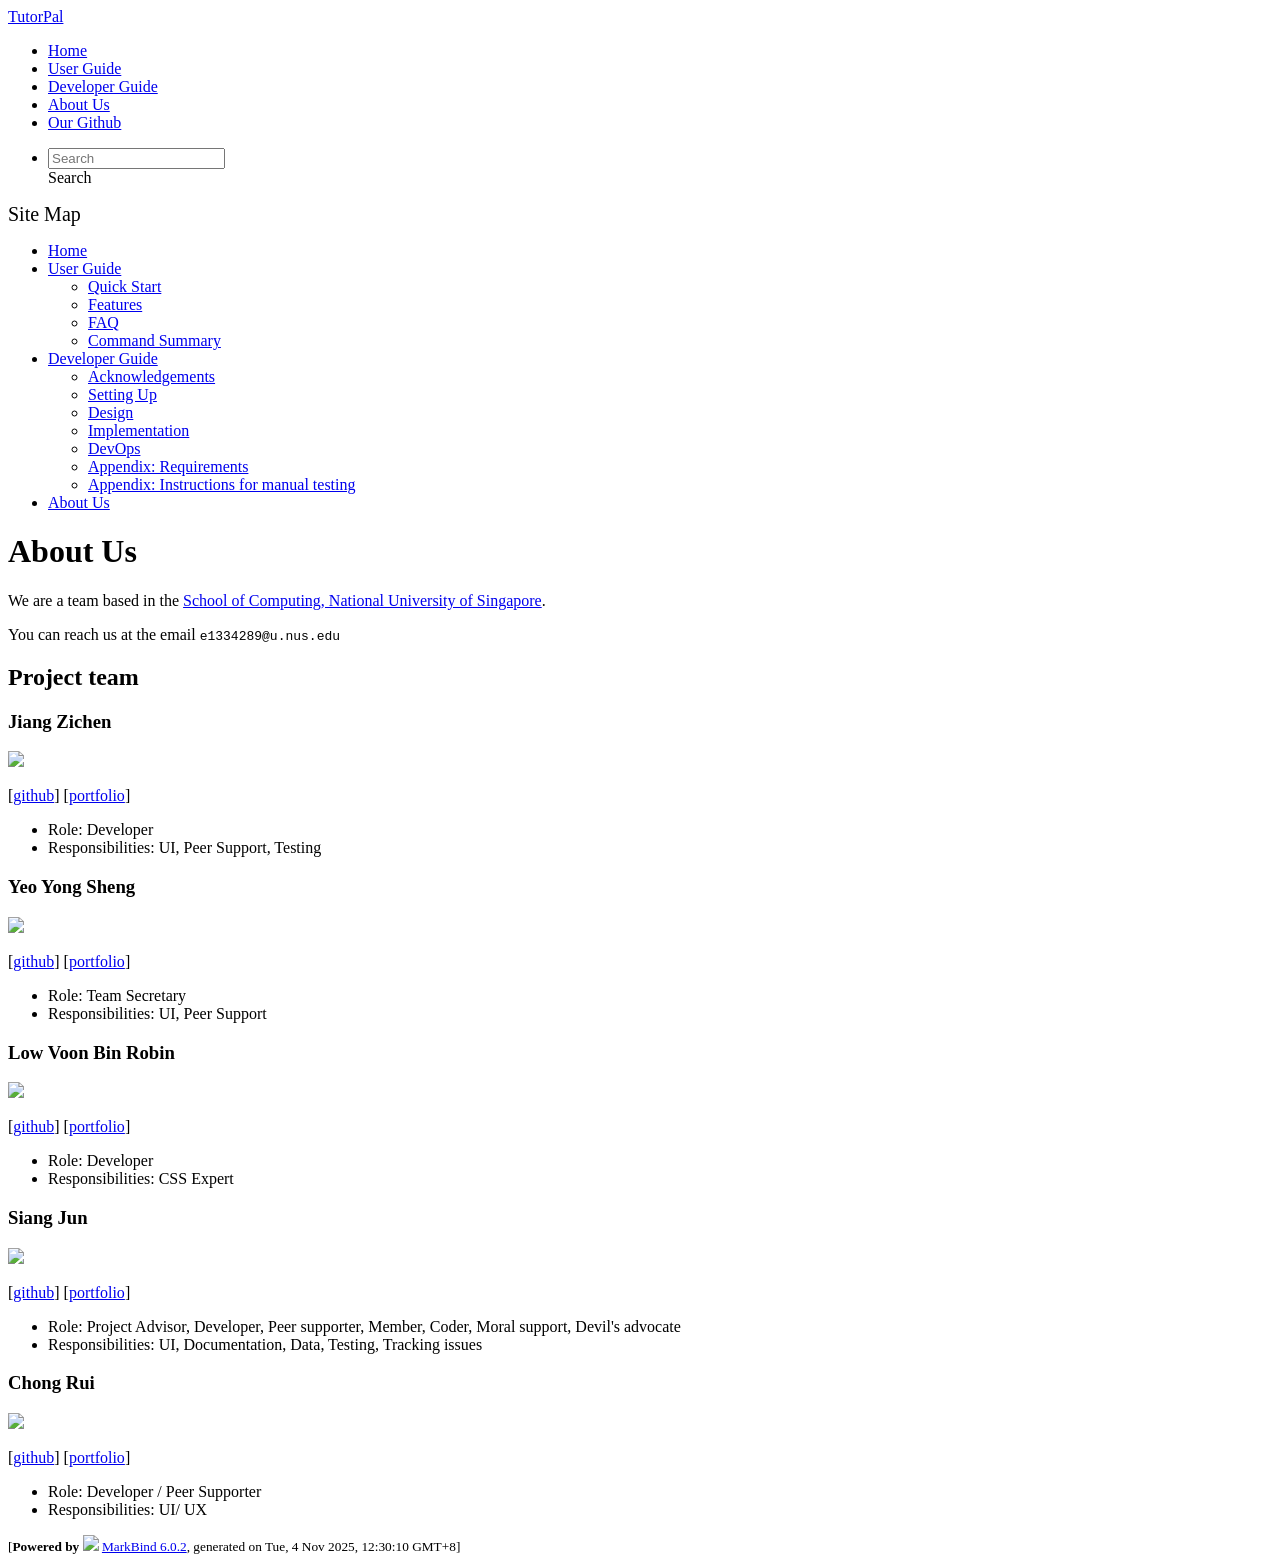
==== commit a26bf67b: "deploy: 152f97b195ad77ed4590d01c25edf246400084cb" ====
--- a/AboutUs.html
+++ b/AboutUs.html
@@ -16,7 +16,7 @@
 [<a href="https://www.linkedin.com/in/zichen-jiang-666356322/">portfolio</a>]</p> <ul><li>Role: Developer</li> <li>Responsibilities: UI, Peer Support, Testing</li></ul> <h3 id="yeo-yong-sheng">Yeo Yong Sheng<a class="fa fa-anchor" href="#yeo-yong-sheng" onclick="event.stopPropagation()"></a></h3> <img src="/tp/images/miloepeng.png" width="200px"> <p>[<a href="https://github.com/Miloepeng?tab=repositories">github</a>]
 [<a href="https://www.linkedin.com/in/yong-sheng-yeo-158b2029a/">portfolio</a>]</p> <ul><li>Role: Team Secretary</li> <li>Responsibilities: UI, Peer Support</li></ul> <h3 id="low-voon-bin-robin">Low Voon Bin Robin<a class="fa fa-anchor" href="#low-voon-bin-robin" onclick="event.stopPropagation()"></a></h3> <img src="/tp/images/lvbrobinhood.png" width="200px"> <p>[<a href="http://github.com/lvbrobinhood">github</a>] [<a href="https://www.linkedin.com/in/robin-low-voon-bin">portfolio</a>]</p> <ul><li>Role: Developer</li> <li>Responsibilities: CSS Expert</li></ul> <h3 id="siang-jun">Siang Jun<a class="fa fa-anchor" href="#siang-jun" onclick="event.stopPropagation()"></a></h3> <img src="/tp/images/siangjun2.png" width="200px"> <p>[<a href="http://github.com/siangjun2">github</a>]
 [<a href="https://www.linkedin.com/in/siang-jun-lee/">portfolio</a>]</p> <ul><li>Role: Project Advisor, Developer, Peer supporter, Member, Coder, Moral support, Devil&#39;s advocate</li> <li>Responsibilities: UI, Documentation, Data, Testing, Tracking issues</li></ul> <h3 id="chong-rui">Chong Rui<a class="fa fa-anchor" href="#chong-rui" onclick="event.stopPropagation()"></a></h3> <img src="/tp/images/leechongrui.png" width="200px"> <p>[<a href="http://github.com/leechongrui">github</a>]
-[<a href="https://www.linkedin.com/in/lee-chong-rui/">portfolio</a>]</p> <ul><li>Role: Developer / Peer Supporter</li> <li>Responsibilities: UI/ UX</li></ul></div> <nav id="page-nav" data-v-6b1b63d2><!--[--><div class="nav-component slim-scroll"></div><!--]--><!--v-if--></nav> <div class="scroll-top-button fa-lg d-print-none" style="display:none;bottom:2%;right:2%;position:fixed;" aria-hidden="true"><!--[--><i class="fas fa-arrow-circle-up"></i><!--]--></div></div> <footer><div class="text-center"><small>[<span><strong>Powered by</strong></span> <img src="https://markbind.org/favicon.ico" width="30"> <a href="https://markbind.org/">MarkBind 6.0.2</a>, generated on Tue, 4 Nov 2025, 12:20:34 GMT+8]</small></div></footer><!--]--></div>
+[<a href="https://www.linkedin.com/in/lee-chong-rui/">portfolio</a>]</p> <ul><li>Role: Developer / Peer Supporter</li> <li>Responsibilities: UI/ UX</li></ul></div> <nav id="page-nav" data-v-6b1b63d2><!--[--><div class="nav-component slim-scroll"></div><!--]--><!--v-if--></nav> <div class="scroll-top-button fa-lg d-print-none" style="display:none;bottom:2%;right:2%;position:fixed;" aria-hidden="true"><!--[--><i class="fas fa-arrow-circle-up"></i><!--]--></div></div> <footer><div class="text-center"><small>[<span><strong>Powered by</strong></span> <img src="https://markbind.org/favicon.ico" width="30"> <a href="https://markbind.org/">MarkBind 6.0.2</a>, generated on Tue, 4 Nov 2025, 12:30:10 GMT+8]</small></div></footer><!--]--></div>
 </body><script src="/tp/markbind/js/bootstrap-utility.min.js"></script>
 <script src="/tp/markbind/js/polyfill.min.js"></script>
 <script src="/tp/markbind/js/vue.global.prod.min.js"></script>
